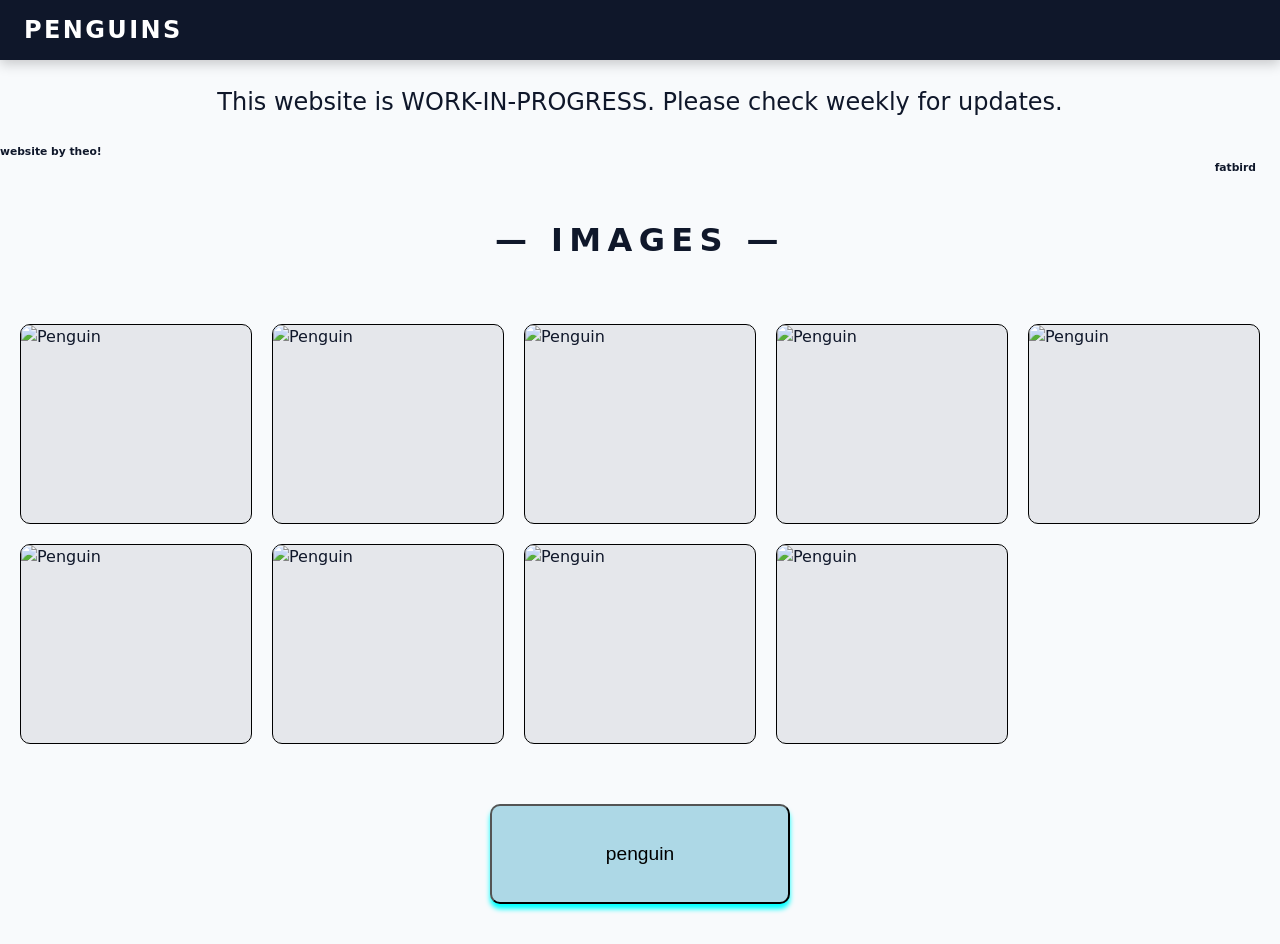
==== index.html @ 23a688e8 "Update index.html" ====
<!DOCTYPE html>
<html lang="en">

<head>
  <meta charset="UTF-8" />
  <meta name="viewport" content="width=device-width, initial-scale=1.0"/>
  <title>Penguins</title>
  <style>
    * {
      box-sizing: border-box;
      margin: 0;
      padding: 0;
    }

    body {
      font-family: system-ui, -apple-system, BlinkMacSystemFont, "Segoe UI", sans-serif;
      background-color: #f8fafc;
      color: #0f172a;
      line-height: 1.5;
    }

    .topbar {
      position: sticky;
      top: 0;
      z-index: 1000;
      background-color: #0f172a;
      padding: 12px 24px;
      box-shadow: 0 4px 12px rgba(0, 0, 0, 0.2);
      display: flex;
      align-items: center;
    }

    button {
      width: 300px;
      height: 100px;
      background-color: lightblue;
      box-shadow: 0 5px 5px cyan;
      border-radius: 10px;
      cursor: pointer;
      font-size: 1.2rem;
    }

    .topbar h1 {
      color: white;
      font-size: 1.5rem;
      letter-spacing: 0.1em;
    }

    h2 {
      padding: 24px;
      text-align: center;
      font-weight: 500;
    }

    .alignright {
      text-align: right;
      padding: 0 24px;
    }

    .separator {
      text-align: center;
      padding: 40px 0;
      letter-spacing: 0.2em;
    }

    .images {
      display: grid;
      grid-template-columns: repeat(auto-fill, minmax(200px, 1fr));
      gap: 20px;
      padding: 20px;
    }

    .pimg {
      height: 200px;
      border: 1px solid #000;
      border-radius: 10px;
      overflow: hidden;
      background: #e5e7eb;
      transition: 0.1s all ease-in-out;
    }

    .pimg img {
      width: 100%;
      height: 100%;
      object-fit: cover;
      display: block;
    }

    .pimg:hover {
      transform: scale(1.15);
    }
  </style>
</head>

<body>
  <div class="topbar">
    <h1>PENGUINS</h1>
  </div>
  <h2>This website is WORK-IN-PROGRESS. Please check weekly for updates.</h2>
  <h6>website by theo!</h6>
  <h6 class="alignright">fatbird</h6>
  <h1 class="separator">— IMAGES —</h1>

  <div class="images">
    <div class="pimg"><img src="https://encrypted-tbn0.gstatic.com/images?q=tbn:ANd9GcQYvNBg6gzHo1OFYSoMAnvmeXZbxXIdi223eexiHyOb3Hhz9cYrJYOUEetXLg&s" alt="Penguin"></div>
    <div class="pimg"><img src="https://encrypted-tbn0.gstatic.com/images?q=tbn:ANd9GcQob0srjUKq4fUeirtVfpCBpvC3ru-AlKEIQaFTbADMhLx4Se0xmmiJxWjUMQg&s" alt="Penguin"></div>
    <div class="pimg"><img src="https://encrypted-tbn0.gstatic.com/images?q=tbn:ANd9GcQg925lapFTgMS_hbitRefSbGJQL8bDBYsfmKAV4C-Wgpbt8VghK0LRbiYyi-Q&s" alt="Penguin"></div>
    <div class="pimg"><img src="https://encrypted-tbn0.gstatic.com/images?q=tbn:ANd9GcTfJYmLg9xXfVYH2Rg8DQUY_rw4K8vczp8QteIdwq2bfm-ut-qgkQOdehAFwA&s" alt="Penguin"></div>
    <div class="pimg"><img src="https://encrypted-tbn0.gstatic.com/images?q=tbn:ANd9GcT6vNmGP78r3PRBANA1-xIPiq1ijhgcrX7ulIocPp8ilV4aVRGJrTdYryjDyA&s" alt="Penguin"></div>
    <div class="pimg"><img src="https://encrypted-tbn0.gstatic.com/images?q=tbn:ANd9GcTg41IzIoqgT2osPEcidIiZGFa2SO55Y_-fAVzCtglhTORyideiUc3ll08hBCE&s" alt="Penguin"></div>
    <div class="pimg"><img src="https://encrypted-tbn0.gstatic.com/images?q=tbn:ANd9GcSYvwhIa9fWLRABv28ewjXY_caw2SHL-U7Tk2QxTq2KEqN-Zdh8mvG-DCo9Uw&s" alt="Penguin"></div>
    <div class="pimg"><img src="https://encrypted-tbn0.gstatic.com/images?q=tbn:ANd9GcSekVPaS4l2ZIxG843WVe-k_aSLvvRknREeT_TtJkwzdn1Vh-n8FuF_6NwLcA&s" alt="Penguin"></div>
    <div class="pimg"><img src="https://encrypted-tbn0.gstatic.com/images?q=tbn:ANd9GcQPL586by1XSHGbWkfm9G-ohmnAg-FKD4qj6EUdimfP6iD4xvdwVB6rnFe79MQ&s" alt="Penguin"></div>
  </div>
  <div style="text-align:center; padding: 40px;">
    <button onclick="alert('penguin')">penguin</button>
  </div>
</body>

</html>
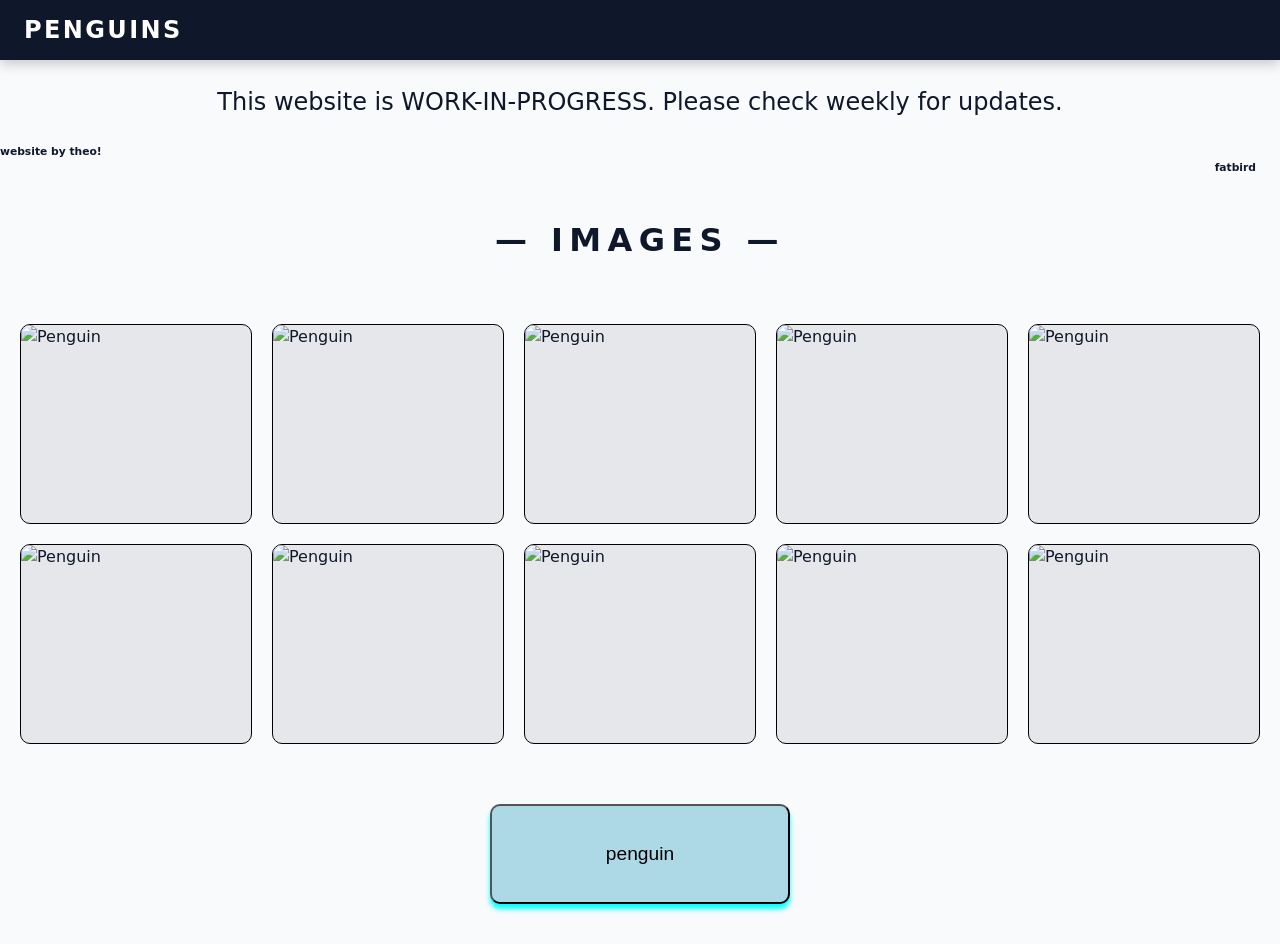
==== commit 819ce393: "Update index.html" ====
--- a/index.html
+++ b/index.html
@@ -111,6 +111,7 @@
     <div class="pimg"><img src="https://encrypted-tbn0.gstatic.com/images?q=tbn:ANd9GcSYvwhIa9fWLRABv28ewjXY_caw2SHL-U7Tk2QxTq2KEqN-Zdh8mvG-DCo9Uw&s" alt="Penguin"></div>
     <div class="pimg"><img src="https://encrypted-tbn0.gstatic.com/images?q=tbn:ANd9GcSekVPaS4l2ZIxG843WVe-k_aSLvvRknREeT_TtJkwzdn1Vh-n8FuF_6NwLcA&s" alt="Penguin"></div>
     <div class="pimg"><img src="https://encrypted-tbn0.gstatic.com/images?q=tbn:ANd9GcQPL586by1XSHGbWkfm9G-ohmnAg-FKD4qj6EUdimfP6iD4xvdwVB6rnFe79MQ&s" alt="Penguin"></div>
+    <div class="pimg"><img src="https://unsplash.com/photos/african-penguin-walk-out-of-the-ocean-on-the-sandy-beach-african-penguin-spheniscus-demersus-also-known-as-the-jackass-penguin-and-black-footed-penguin-boulders-colony-south-africa-9vAshatT08Q" alt="Penguin"></div>
   </div>
   <div style="text-align:center; padding: 40px;">
     <button onclick="alert('penguin')">penguin</button>
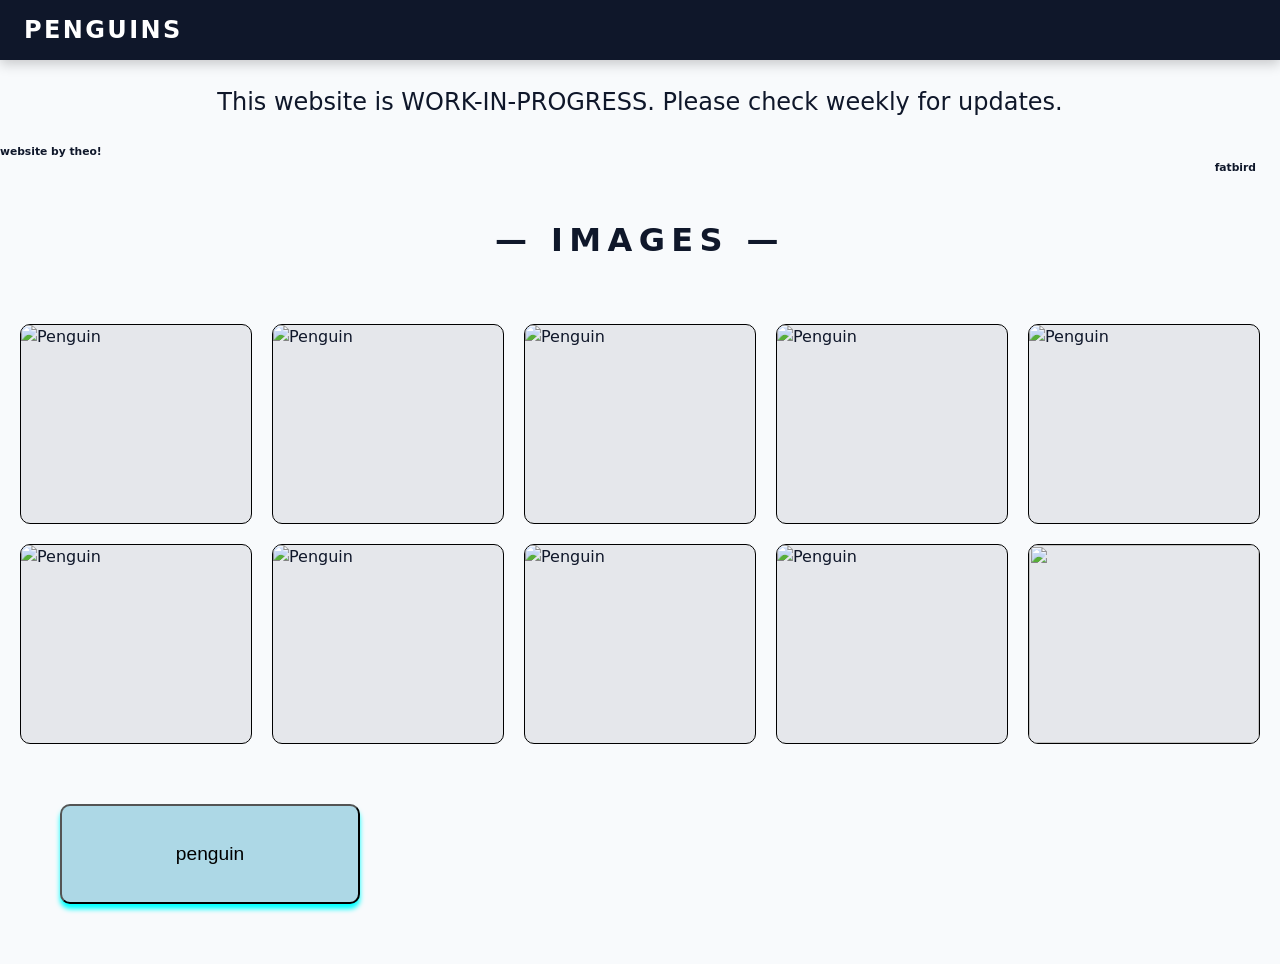
==== commit 3be98904: "Update index.html" ====
--- a/index.html
+++ b/index.html
@@ -111,8 +111,111 @@
     <div class="pimg"><img src="https://encrypted-tbn0.gstatic.com/images?q=tbn:ANd9GcSYvwhIa9fWLRABv28ewjXY_caw2SHL-U7Tk2QxTq2KEqN-Zdh8mvG-DCo9Uw&s" alt="Penguin"></div>
     <div class="pimg"><img src="https://encrypted-tbn0.gstatic.com/images?q=tbn:ANd9GcSekVPaS4l2ZIxG843WVe-k_aSLvvRknREeT_TtJkwzdn1Vh-n8FuF_6NwLcA&s" alt="Penguin"></div>
     <div class="pimg"><img src="https://encrypted-tbn0.gstatic.com/images?q=tbn:ANd9GcQPL586by1XSHGbWkfm9G-ohmnAg-FKD4qj6EUdimfP6iD4xvdwVB6rnFe79MQ&s" alt="Penguin"></div>
-    <div class="pimg"><img src="https://unsplash.com/photos/african-penguin-walk-out-of-the-ocean-on-the-sandy-beach-african-penguin-spheniscus-demersus-also-known-as-the-jackass-penguin-and-black-footed-penguin-boulders-colony-south-africa-9vAshatT08Q" alt="Penguin"></div>
-  </div>
+    <div class="pimg"><img src="https://images.unsplash.com/profile-1661537276190-b27bf63fd940image?fm=jpg&q=60&w=3000&ixlib=rb-4.1.0&crop=faces&fit=crop&h=32"</div>
+<div class="pimg"><img src="https://images.unsplash.com/profile-1661537276190-b27bf63fd940image?fm=jpg&q=60&w=3000&ixlib=rb-4.1.0&crop=faces&fit=crop&h=32"></div>
+<div class="pimg"><img src="https://plus.unsplash.com/premium_photo-1661816797370-928a8749043c?fm=jpg&q=60&w=3000&ixlib=rb-4.1.0&ixid=M3wxMjA3fDB8MHxzZWFyY2h8MXx8cGVuZ3VpbnxlbnwwfHwwfHx8MA%3D%3D"></div>
+<div class="pimg"><img src="https://images.unsplash.com/profile-1644256108706-a4f83dcf181aimage?fm=jpg&q=60&w=3000&ixlib=rb-4.1.0&crop=faces&fit=crop&h=32"></div>
+<div class="pimg"><img src="https://images.unsplash.com/photo-1598439210625-5067c578f3f6?fm=jpg&q=60&w=3000&ixlib=rb-4.1.0&ixid=M3wxMjA3fDB8MHxzZWFyY2h8Mnx8cGVuZ3VpbnxlbnwwfHwwfHx8MA%3D%3D"></div>
+<div class="pimg"><img src="https://plus.unsplash.com/premium_vector-1731580206169-79d47c7eb6ac?fm=jpg&q=60&w=3000&ixlib=rb-4.1.0"></div>
+<div class="pimg"><img src="https://plus.unsplash.com/premium_vector-1725636339288-5f3cb048e216?fm=jpg&q=60&w=3000&ixlib=rb-4.1.0"></div>
+<div class="pimg"><img src="https://plus.unsplash.com/premium_vector-1726235218678-de68bb2b02a9?fm=jpg&q=60&w=3000&ixlib=rb-4.1.0"></div>
+<div class="pimg"><img src="https://plus.unsplash.com/premium_vector-1725839166235-79f0524971c0?fm=jpg&q=60&w=3000&ixlib=rb-4.1.0"></div>
+<div class="pimg"><img src="https://images.unsplash.com/profile-1460900178748-5697219d0eb2?fm=jpg&q=60&w=3000&ixlib=rb-4.1.0&crop=faces&fit=crop&h=32"></div>
+<div class="pimg"><img src="https://images.unsplash.com/photo-1462888210965-cdf193fb74de?fm=jpg&q=60&w=3000&ixlib=rb-4.1.0&ixid=M3wxMjA3fDB8MHxzZWFyY2h8M3x8cGVuZ3VpbnxlbnwwfHwwfHx8MA%3D%3D"></div>
+<div class="pimg"><img src="https://images.unsplash.com/profile-1664803909360-e37127f4ae03image?fm=jpg&q=60&w=3000&ixlib=rb-4.1.0&crop=faces&fit=crop&h=32"></div>
+<div class="pimg"><img src="https://images.unsplash.com/photo-1551415923-a2297c7fda79?fm=jpg&q=60&w=3000&ixlib=rb-4.1.0&ixid=M3wxMjA3fDB8MHxzZWFyY2h8NHx8cGVuZ3VpbnxlbnwwfHwwfHx8MA%3D%3D"></div>
+<div class="pimg"><img src="https://images.unsplash.com/profile-1661537276190-b27bf63fd940image?fm=jpg&q=60&w=3000&ixlib=rb-4.1.0&crop=faces&fit=crop&h=32"></div>
+<div class="pimg"><img src="https://plus.unsplash.com/premium_photo-1664303314018-d59cbbb5b13d?fm=jpg&q=60&w=3000&ixlib=rb-4.1.0&ixid=M3wxMjA3fDB8MHxzZWFyY2h8NXx8cGVuZ3VpbnxlbnwwfHwwfHx8MA%3D%3D"></div>
+<div class="pimg"><img src="https://images.unsplash.com/placeholder-avatars/extra-large.jpg?fm=jpg&q=60&w=3000&ixlib=rb-4.1.0&crop=faces&fit=crop&h=32"></div>
+<div class="pimg"><img src="https://images.unsplash.com/photo-1551986782-d0169b3f8fa7?fm=jpg&q=60&w=3000&ixlib=rb-4.1.0&ixid=M3wxMjA3fDB8MHxzZWFyY2h8Nnx8cGVuZ3VpbnxlbnwwfHwwfHx8MA%3D%3D"></div>
+<div class="pimg"><img src="https://images.unsplash.com/profile-1600326442300-de016fc45400image?fm=jpg&q=60&w=3000&ixlib=rb-4.1.0&crop=faces&fit=crop&h=32"></div>
+<div class="pimg"><img src="https://images.unsplash.com/photo-1600326145377-bcccb9a9daf2?fm=jpg&q=60&w=3000&ixlib=rb-4.1.0&ixid=M3wxMjA3fDB8MHxzZWFyY2h8N3x8cGVuZ3VpbnxlbnwwfHwwfHx8MA%3D%3D"></div>
+<div class="pimg"><img src="https://images.unsplash.com/profile-1577880210191-09c542177990image?fm=jpg&q=60&w=3000&ixlib=rb-4.1.0&crop=faces&fit=crop&h=32"></div>
+<div class="pimg"><img src="https://images.unsplash.com/photo-1581486179957-f7c9fb3a0050?fm=jpg&q=60&w=3000&ixlib=rb-4.1.0&ixid=M3wxMjA3fDB8MHxzZWFyY2h8OHx8cGVuZ3VpbnxlbnwwfHwwfHx8MA%3D%3D"></div>
+<div class="pimg"><img src="https://images.unsplash.com/profile-1661537276190-b27bf63fd940image?fm=jpg&q=60&w=3000&ixlib=rb-4.1.0&crop=faces&fit=crop&h=32"></div>
+<div class="pimg"><img src="https://plus.unsplash.com/premium_photo-1664304481949-7342698006f3?fm=jpg&q=60&w=3000&ixlib=rb-4.1.0&ixid=M3wxMjA3fDB8MHxzZWFyY2h8OXx8cGVuZ3VpbnxlbnwwfHwwfHx8MA%3D%3D"></div>
+<div class="pimg"><img src="https://images.unsplash.com/profile-1613644990295-06359cbaf201image?fm=jpg&q=60&w=3000&ixlib=rb-4.1.0&crop=faces&fit=crop&h=32"></div>
+<div class="pimg"><img src="https://images.unsplash.com/photo-1613575573097-15f53a39267a?fm=jpg&q=60&w=3000&ixlib=rb-4.1.0&ixid=M3wxMjA3fDB8MHxzZWFyY2h8MTB8fHBlbmd1aW58ZW58MHx8MHx8fDA%3D"></div>
+<div class="pimg"><img src="https://images.unsplash.com/placeholder-avatars/extra-large.jpg?fm=jpg&q=60&w=3000&ixlib=rb-4.1.0&crop=faces&fit=crop&h=32"></div>
+<div class="pimg"><img src="https://images.unsplash.com/photo-1517783999520-f068d7431a60?fm=jpg&q=60&w=3000&ixlib=rb-4.1.0&ixid=M3wxMjA3fDB8MHxzZWFyY2h8MTF8fHBlbmd1aW58ZW58MHx8MHx8fDA%3D"></div>
+<div class="pimg"><img src="https://images.unsplash.com/profile-1644256108706-a4f83dcf181aimage?fm=jpg&q=60&w=3000&ixlib=rb-4.1.0&crop=faces&fit=crop&h=32"></div>
+<div class="pimg"><img src="https://images.unsplash.com/photo-1598439119086-35655b8c333d?fm=jpg&q=60&w=3000&ixlib=rb-4.1.0&ixid=M3wxMjA3fDB8MHxzZWFyY2h8MTJ8fHBlbmd1aW58ZW58MHx8MHx8fDA%3D"></div>
+<div class="pimg"><img src="https://images.unsplash.com/profile-1661537276190-b27bf63fd940image?fm=jpg&q=60&w=3000&ixlib=rb-4.1.0&crop=faces&fit=crop&h=32"></div>
+<div class="pimg"><img src="https://plus.unsplash.com/premium_photo-1664302172889-5534aedc1582?fm=jpg&q=60&w=3000&ixlib=rb-4.1.0&ixid=M3wxMjA3fDB8MHxzZWFyY2h8MTN8fHBlbmd1aW58ZW58MHx8MHx8fDA%3D"></div>
+<div class="pimg"><img src="https://images.unsplash.com/placeholder-avatars/extra-large.jpg?fm=jpg&q=60&w=3000&ixlib=rb-4.1.0&crop=faces&fit=crop&h=32"></div>
+<div class="pimg"><img src="https://images.unsplash.com/photo-1586945577540-507effb6f393?fm=jpg&q=60&w=3000&ixlib=rb-4.1.0&ixid=M3wxMjA3fDB8MHxzZWFyY2h8MTR8fHBlbmd1aW58ZW58MHx8MHx8fDA%3D"></div>
+<div class="pimg"><img src="https://images.unsplash.com/profile-1648828806223-1852f704c58aimage?fm=jpg&q=60&w=3000&ixlib=rb-4.1.0&crop=faces&fit=crop&h=32"></div>
+<div class="pimg"><img src="https://images.unsplash.com/photo-1475874619827-b5f0310b6e6f?fm=jpg&q=60&w=3000&ixlib=rb-4.1.0&ixid=M3wxMjA3fDB8MHxzZWFyY2h8MTV8fHBlbmd1aW58ZW58MHx8MHx8fDA%3D"></div>
+<div class="pimg"><img src="https://images.unsplash.com/profile-1603218825394-045878ba1b60image?fm=jpg&q=60&w=3000&ixlib=rb-4.1.0&crop=faces&fit=crop&h=32"></div>
+<div class="pimg"><img src="https://images.unsplash.com/photo-1517327876257-83a373f7ad3c?fm=jpg&q=60&w=3000&ixlib=rb-4.1.0&ixid=M3wxMjA3fDB8MHxzZWFyY2h8MTZ8fHBlbmd1aW58ZW58MHx8MHx8fDA%3D"></div>
+<div class="pimg"><img src="https://images.unsplash.com/profile-1661537276190-b27bf63fd940image?fm=jpg&q=60&w=3000&ixlib=rb-4.1.0&crop=faces&fit=crop&h=32"></div>
+<div class="pimg"><img src="https://plus.unsplash.com/premium_photo-1661876658038-8d141832b5de?fm=jpg&q=60&w=3000&ixlib=rb-4.1.0&ixid=M3wxMjA3fDB8MHxzZWFyY2h8MTd8fHBlbmd1aW58ZW58MHx8MHx8fDA%3D"></div>
+<div class="pimg"><img src="https://images.unsplash.com/profile-1700554995207-eb3ea3fddd26image?fm=jpg&q=60&w=3000&ixlib=rb-4.1.0&crop=faces&fit=crop&h=32"></div>
+<div class="pimg"><img src="https://images.unsplash.com/photo-1609385509807-f191a8dc2bd2?fm=jpg&q=60&w=3000&ixlib=rb-4.1.0&ixid=M3wxMjA3fDB8MHxzZWFyY2h8MTh8fHBlbmd1aW58ZW58MHx8MHx8fDA%3D"></div>
+<div class="pimg"><img src="https://images.unsplash.com/profile-1533663658399-4a02be7d7a2e?fm=jpg&q=60&w=3000&ixlib=rb-4.1.0&crop=faces&fit=crop&h=32"></div>
+<div class="pimg"><img src="https://images.unsplash.com/photo-1534966037352-ba3ca007a1fb?fm=jpg&q=60&w=3000&ixlib=rb-4.1.0&ixid=M3wxMjA3fDB8MHxzZWFyY2h8MTl8fHBlbmd1aW58ZW58MHx8MHx8fDA%3D"></div>
+<div class="pimg"><img src="https://images.unsplash.com/profile-1589396694183-d5c5ef8ef41dimage?fm=jpg&q=60&w=3000&ixlib=rb-4.1.0&crop=faces&fit=crop&h=32"></div>
+<div class="pimg"><img src="https://images.unsplash.com/photo-1541336528065-8f1fdc435835?fm=jpg&q=60&w=3000&ixlib=rb-4.1.0&ixid=M3wxMjA3fDB8MHxzZWFyY2h8MjB8fHBlbmd1aW58ZW58MHx8MHx8fDA%3D"></div>
+<div class="pimg"><img src="https://plus.unsplash.com/premium_photo-1661816797370-928a8749043c?fm=jpg&q=60&w=3000&ixlib=rb-4.1.0&ixid=M3wxMjA3fDB8MHxzZWFyY2h8MXx8cGVuZ3VpbnxlbnwwfHwwfHx8MA%3D%3D"></div>
+<div class="pimg"><img src="https://images.unsplash.com/photo-1598439210625-5067c578f3f6?fm=jpg&q=60&w=3000&ixlib=rb-4.1.0&ixid=M3wxMjA3fDB8MHxzZWFyY2h8Mnx8cGVuZ3VpbnxlbnwwfHwwfHx8MA%3D%3D"></div>
+<div class="pimg"><img src="https://images.unsplash.com/photo-1462888210965-cdf193fb74de?fm=jpg&q=60&w=3000&ixlib=rb-4.1.0&ixid=M3wxMjA3fDB8MHxzZWFyY2h8M3x8cGVuZ3VpbnxlbnwwfHwwfHx8MA%3D%3D"></div>
+<div class="pimg"><img src="https://images.unsplash.com/photo-1551415923-a2297c7fda79?fm=jpg&q=60&w=3000&ixlib=rb-4.1.0&ixid=M3wxMjA3fDB8MHxzZWFyY2h8NHx8cGVuZ3VpbnxlbnwwfHwwfHx8MA%3D%3D"></div>
+<div class="pimg"><img src="https://images.unsplash.com/photo-1551986782-d0169b3f8fa7?fm=jpg&q=60&w=3000&ixlib=rb-4.1.0&ixid=M3wxMjA3fDB8MHxzZWFyY2h8Nnx8cGVuZ3VpbnxlbnwwfHwwfHx8MA%3D%3D"></div>
+<div class="pimg"><img src="https://images.unsplash.com/photo-1581486179957-f7c9fb3a0050?fm=jpg&q=60&w=3000&ixlib=rb-4.1.0&ixid=M3wxMjA3fDB8MHxzZWFyY2h8OHx8cGVuZ3VpbnxlbnwwfHwwfHx8MA%3D%3D"></div>
+<div class="pimg"><img src="https://images.unsplash.com/photo-1517783999520-f068d7431a60?fm=jpg&q=60&w=3000&ixlib=rb-4.1.0&ixid=M3wxMjA3fDB8MHxzZWFyY2h8MTF8fHBlbmd1aW58ZW58MHx8MHx8fDA%3D"></div>
+<div class="pimg"><img src="https://plus.unsplash.com/premium_photo-1664302172889-5534aedc1582?fm=jpg&q=60&w=3000&ixlib=rb-4.1.0&ixid=M3wxMjA3fDB8MHxzZWFyY2h8MTN8fHBlbmd1aW58ZW58MHx8MHx8fDA%3D"></div>
+<div class="pimg"><img src="https://images.unsplash.com/photo-1517327876257-83a373f7ad3c?fm=jpg&q=60&w=3000&ixlib=rb-4.1.0&ixid=M3wxMjA3fDB8MHxzZWFyY2h8MTZ8fHBlbmd1aW58ZW58MHx8MHx8fDA%3D"></div>
+<div class="pimg"><img src="https://plus.unsplash.com/premium_photo-1661876658038-8d141832b5de?fm=jpg&q=60&w=3000&ixlib=rb-4.1.0&ixid=M3wxMjA3fDB8MHxzZWFyY2h8MTd8fHBlbmd1aW58ZW58MHx8MHx8fDA%3D"></div>
+<div class="pimg"><img src="https://images.unsplash.com/photo-1534966037352-ba3ca007a1fb?fm=jpg&q=60&w=3000&ixlib=rb-4.1.0&ixid=M3wxMjA3fDB8MHxzZWFyY2h8MTl8fHBlbmd1aW58ZW58MHx8MHx8fDA%3D"></div>
+<div class="pimg"><img src="https://plus.unsplash.com/premium_vector-1731580206169-79d47c7eb6ac?fm=jpg&q=60&w=3000&ixlib=rb-4.1.0"></div>
+<div class="pimg"><img src="https://plus.unsplash.com/premium_vector-1725636339288-5f3cb048e216?fm=jpg&q=60&w=3000&ixlib=rb-4.1.0"></div>
+<div class="pimg"><img src="https://plus.unsplash.com/premium_vector-1726235218678-de68bb2b02a9?fm=jpg&q=60&w=3000&ixlib=rb-4.1.0"></div>
+<div class="pimg"><img src="https://plus.unsplash.com/premium_vector-1725839166235-79f0524971c0?fm=jpg&q=60&w=3000&ixlib=rb-4.1.0"></div>
+<div class="pimg"><img src="https://plus.unsplash.com/premium_photo-1664303314018-d59cbbb5b13d?fm=jpg&q=60&w=3000&ixlib=rb-4.1.0&ixid=M3wxMjA3fDB8MHxzZWFyY2h8NXx8cGVuZ3VpbnxlbnwwfHwwfHx8MA%3D%3D"></div>
+<div class="pimg"><img src="https://images.unsplash.com/photo-1600326145377-bcccb9a9daf2?fm=jpg&q=60&w=3000&ixlib=rb-4.1.0&ixid=M3wxMjA3fDB8MHxzZWFyY2h8N3x8cGVuZ3VpbnxlbnwwfHwwfHx8MA%3D%3D"></div>
+<div class="pimg"><img src="https://plus.unsplash.com/premium_photo-1664304481949-7342698006f3?fm=jpg&q=60&w=3000&ixlib=rb-4.1.0&ixid=M3wxMjA3fDB8MHxzZWFyY2h8OXx8cGVuZ3VpbnxlbnwwfHwwfHx8MA%3D%3D"></div>
+<div class="pimg"><img src="https://images.unsplash.com/photo-1613575573097-15f53a39267a?fm=jpg&q=60&w=3000&ixlib=rb-4.1.0&ixid=M3wxMjA3fDB8MHxzZWFyY2h8MTB8fHBlbmd1aW58ZW58MHx8MHx8fDA%3D"></div>
+<div class="pimg"><img src="https://images.unsplash.com/photo-1598439119086-35655b8c333d?fm=jpg&q=60&w=3000&ixlib=rb-4.1.0&ixid=M3wxMjA3fDB8MHxzZWFyY2h8MTJ8fHBlbmd1aW58ZW58MHx8MHx8fDA%3D"></div>
+<div class="pimg"><img src="https://images.unsplash.com/photo-1586945577540-507effb6f393?fm=jpg&q=60&w=3000&ixlib=rb-4.1.0&ixid=M3wxMjA3fDB8MHxzZWFyY2h8MTR8fHBlbmd1aW58ZW58MHx8MHx8fDA%3D"></div>
+<div class="pimg"><img src="https://images.unsplash.com/photo-1475874619827-b5f0310b6e6f?fm=jpg&q=60&w=3000&ixlib=rb-4.1.0&ixid=M3wxMjA3fDB8MHxzZWFyY2h8MTV8fHBlbmd1aW58ZW58MHx8MHx8fDA%3D"></div>
+<div class="pimg"><img src="https://images.unsplash.com/photo-1609385509807-f191a8dc2bd2?fm=jpg&q=60&w=3000&ixlib=rb-4.1.0&ixid=M3wxMjA3fDB8MHxzZWFyY2h8MTh8fHBlbmd1aW58ZW58MHx8MHx8fDA%3D"></div>
+<div class="pimg"><img src="https://images.unsplash.com/photo-1541336528065-8f1fdc435835?fm=jpg&q=60&w=3000&ixlib=rb-4.1.0&ixid=M3wxMjA3fDB8MHxzZWFyY2h8MjB8fHBlbmd1aW58ZW58MHx8MHx8fDA%3D"></div>
+<div class="pimg"><img src="https://plus.unsplash.com/premium_photo-1661816797370-928a8749043c?fm=jpg&q=60&w=3000&ixlib=rb-4.1.0&ixid=M3wxMjA3fDB8MHxzZWFyY2h8MXx8cGVuZ3VpbnxlbnwwfHwwfHx8MA%3D%3D"></div>
+<div class="pimg"><img src="https://images.unsplash.com/photo-1551415923-a2297c7fda79?fm=jpg&q=60&w=3000&ixlib=rb-4.1.0&ixid=M3wxMjA3fDB8MHxzZWFyY2h8NHx8cGVuZ3VpbnxlbnwwfHwwfHx8MA%3D%3D"></div>
+<div class="pimg"><img src="https://images.unsplash.com/photo-1551986782-d0169b3f8fa7?fm=jpg&q=60&w=3000&ixlib=rb-4.1.0&ixid=M3wxMjA3fDB8MHxzZWFyY2h8Nnx8cGVuZ3VpbnxlbnwwfHwwfHx8MA%3D%3D"></div>
+<div class="pimg"><img src="https://plus.unsplash.com/premium_photo-1664304481949-7342698006f3?fm=jpg&q=60&w=3000&ixlib=rb-4.1.0&ixid=M3wxMjA3fDB8MHxzZWFyY2h8OXx8cGVuZ3VpbnxlbnwwfHwwfHx8MA%3D%3D"></div>
+<div class="pimg"><img src="https://images.unsplash.com/photo-1613575573097-15f53a39267a?fm=jpg&q=60&w=3000&ixlib=rb-4.1.0&ixid=M3wxMjA3fDB8MHxzZWFyY2h8MTB8fHBlbmd1aW58ZW58MHx8MHx8fDA%3D"></div>
+<div class="pimg"><img src="https://images.unsplash.com/photo-1598439119086-35655b8c333d?fm=jpg&q=60&w=3000&ixlib=rb-4.1.0&ixid=M3wxMjA3fDB8MHxzZWFyY2h8MTJ8fHBlbmd1aW58ZW58MHx8MHx8fDA%3D"></div>
+<div class="pimg"><img src="https://images.unsplash.com/photo-1475874619827-b5f0310b6e6f?fm=jpg&q=60&w=3000&ixlib=rb-4.1.0&ixid=M3wxMjA3fDB8MHxzZWFyY2h8MTV8fHBlbmd1aW58ZW58MHx8MHx8fDA%3D"></div>
+<div class="pimg"><img src="https://images.unsplash.com/photo-1534966037352-ba3ca007a1fb?fm=jpg&q=60&w=3000&ixlib=rb-4.1.0&ixid=M3wxMjA3fDB8MHxzZWFyY2h8MTl8fHBlbmd1aW58ZW58MHx8MHx8fDA%3D"></div>
+<div class="pimg"><img src="https://images.unsplash.com/photo-1598439210625-5067c578f3f6?fm=jpg&q=60&w=3000&ixlib=rb-4.1.0&ixid=M3wxMjA3fDB8MHxzZWFyY2h8Mnx8cGVuZ3VpbnxlbnwwfHwwfHx8MA%3D%3D"></div>
+<div class="pimg"><img src="https://images.unsplash.com/photo-1462888210965-cdf193fb74de?fm=jpg&q=60&w=3000&ixlib=rb-4.1.0&ixid=M3wxMjA3fDB8MHxzZWFyY2h8M3x8cGVuZ3VpbnxlbnwwfHwwfHx8MA%3D%3D"></div>
+<div class="pimg"><img src="https://plus.unsplash.com/premium_photo-1664303314018-d59cbbb5b13d?fm=jpg&q=60&w=3000&ixlib=rb-4.1.0&ixid=M3wxMjA3fDB8MHxzZWFyY2h8NXx8cGVuZ3VpbnxlbnwwfHwwfHx8MA%3D%3D"></div>
+<div class="pimg"><img src="https://images.unsplash.com/photo-1581486179957-f7c9fb3a0050?fm=jpg&q=60&w=3000&ixlib=rb-4.1.0&ixid=M3wxMjA3fDB8MHxzZWFyY2h8OHx8cGVuZ3VpbnxlbnwwfHwwfHx8MA%3D%3D"></div>
+<div class="pimg"><img src="https://images.unsplash.com/photo-1586945577540-507effb6f393?fm=jpg&q=60&w=3000&ixlib=rb-4.1.0&ixid=M3wxMjA3fDB8MHxzZWFyY2h8MTR8fHBlbmd1aW58ZW58MHx8MHx8fDA%3D"></div>
+<div class="pimg"><img src="https://images.unsplash.com/photo-1517327876257-83a373f7ad3c?fm=jpg&q=60&w=3000&ixlib=rb-4.1.0&ixid=M3wxMjA3fDB8MHxzZWFyY2h8MTZ8fHBlbmd1aW58ZW58MHx8MHx8fDA%3D"></div>
+<div class="pimg"><img src="https://plus.unsplash.com/premium_photo-1661876658038-8d141832b5de?fm=jpg&q=60&w=3000&ixlib=rb-4.1.0&ixid=M3wxMjA3fDB8MHxzZWFyY2h8MTd8fHBlbmd1aW58ZW58MHx8MHx8fDA%3D"></div>
+<div class="pimg"><img src="https://images.unsplash.com/photo-1541336528065-8f1fdc435835?fm=jpg&q=60&w=3000&ixlib=rb-4.1.0&ixid=M3wxMjA3fDB8MHxzZWFyY2h8MjB8fHBlbmd1aW58ZW58MHx8MHx8fDA%3D"></div>
+<div class="pimg"><img src="https://plus.unsplash.com/premium_vector-1731580206169-79d47c7eb6ac?fm=jpg&q=60&w=3000&ixlib=rb-4.1.0"></div>
+<div class="pimg"><img src="https://plus.unsplash.com/premium_vector-1725636339288-5f3cb048e216?fm=jpg&q=60&w=3000&ixlib=rb-4.1.0"></div>
+<div class="pimg"><img src="https://plus.unsplash.com/premium_vector-1726235218678-de68bb2b02a9?fm=jpg&q=60&w=3000&ixlib=rb-4.1.0"></div>
+<div class="pimg"><img src="https://plus.unsplash.com/premium_vector-1725839166235-79f0524971c0?fm=jpg&q=60&w=3000&ixlib=rb-4.1.0"></div>
+<div class="pimg"><img src="https://images.unsplash.com/photo-1600326145377-bcccb9a9daf2?fm=jpg&q=60&w=3000&ixlib=rb-4.1.0&ixid=M3wxMjA3fDB8MHxzZWFyY2h8N3x8cGVuZ3VpbnxlbnwwfHwwfHx8MA%3D%3D"></div>
+<div class="pimg"><img src="https://images.unsplash.com/photo-1517783999520-f068d7431a60?fm=jpg&q=60&w=3000&ixlib=rb-4.1.0&ixid=M3wxMjA3fDB8MHxzZWFyY2h8MTF8fHBlbmd1aW58ZW58MHx8MHx8fDA%3D"></div>
+<div class="pimg"><img src="https://plus.unsplash.com/premium_photo-1664302172889-5534aedc1582?fm=jpg&q=60&w=3000&ixlib=rb-4.1.0&ixid=M3wxMjA3fDB8MHxzZWFyY2h8MTN8fHBlbmd1aW58ZW58MHx8MHx8fDA%3D"></div>
+<div class="pimg"><img src="https://images.unsplash.com/photo-1609385509807-f191a8dc2bd2?fm=jpg&q=60&w=3000&ixlib=rb-4.1.0&ixid=M3wxMjA3fDB8MHxzZWFyY2h8MTh8fHBlbmd1aW58ZW58MHx8MHx8fDA%3D"></div>
+<div class="pimg"><img src="https://media.istockphoto.com/id/2056330816/photo/gentoo-penguin-portrait-in-antarctica.webp?a=1&b=1&s=612x612&w=0&k=20&c=yF12rCphM7gWVF_y0lFLVy2sLl5yvkp2lPH79WVeEY0="></div>
+<div class="pimg"><img src="https://media.istockphoto.com/id/2140475520/photo/adelie-penguin-jumping-between-two-ice-floes.webp?a=1&b=1&s=612x612&w=0&k=20&c=1xfiL6FPUNOml2cb1EKCSI33KBt0MHB4gJb3s7SJMqE="></div>
+<div class="pimg"><img src="https://media.istockphoto.com/id/2196074985/photo/gentoo-penguins-on-an-ice-floe-with-tourists-on-a-zodiac-cruise.webp?a=1&b=1&s=612x612&w=0&k=20&c=kW_AsITC1DFGVLDDVCLVyfTs9c6OyDqmdzXoefMPXJk="></div>
+<div class="pimg"><img src="https://media.istockphoto.com/id/2203667086/photo/king-penguin-in-front-of-floating-iceberg-in-antarctica.webp?a=1&b=1&s=612x612&w=0&k=20&c=15hxeba5kp4asFQcSPpRuCBc3QOCDBKYIjrpZZ30iQg="></div>
+<div class="pimg"><img src="https://media.istockphoto.com/id/2056330816/photo/gentoo-penguin-portrait-in-antarctica.webp?a=1&b=1&s=612x612&w=0&k=20&c=yF12rCphM7gWVF_y0lFLVy2sLl5yvkp2lPH79WVeEY0="></div>
+<div class="pimg"><img src="https://media.istockphoto.com/id/2140475520/photo/adelie-penguin-jumping-between-two-ice-floes.webp?a=1&b=1&s=612x612&w=0&k=20&c=1xfiL6FPUNOml2cb1EKCSI33KBt0MHB4gJb3s7SJMqE="></div>
+<div class="pimg"><img src="https://media.istockphoto.com/id/2196074985/photo/gentoo-penguins-on-an-ice-floe-with-tourists-on-a-zodiac-cruise.webp?a=1&b=1&s=612x612&w=0&k=20&c=kW_AsITC1DFGVLDDVCLVyfTs9c6OyDqmdzXoefMPXJk="></div>
+<div class="pimg"><img src="https://media.istockphoto.com/id/2203667086/photo/king-penguin-in-front-of-floating-iceberg-in-antarctica.webp?a=1&b=1&s=612x612&w=0&k=20&c=15hxeba5kp4asFQcSPpRuCBc3QOCDBKYIjrpZZ30iQg="></div>
+<div class="pimg"><img src="https://media.istockphoto.com/id/2222309884/photo/gentoo-penguins-on-an-iceberg-antarctic-peninsula.webp?a=1&b=1&s=612x612&w=0&k=20&c=aJeIg-zyxPvPrDxDRhwJBBGjujARUYT2QX5BAwaFOvA="></div>
+<div class="pimg"><img src="https://media.istockphoto.com/id/2168739501/photo/king-penguin.webp?a=1&b=1&s=612x612&w=0&k=20&c=opvOE60eZIgBn5z7s2MKe7jkEY_lmbSTnszjn3qPAFg="></div>
+<div class="pimg"><img src="https://media.istockphoto.com/id/2056323281/photo/adelie-penguins-leaping-into-the-ocean-from-an-iceberg.webp?a=1&b=1&s=612x612&w=0&k=20&c=NYqDYnLv5a85jWJ4Vy_SHRVORTwrPQ7pXIvnF-hqUs8="></div>
+<div class="pimg"><img src="https://media.istockphoto.com/id/2196074520/photo/gentoo-penguins-on-an-ice-floe.webp?a=1&b=1&s=612x612&w=0&k=20&c=kRF2jIizsVTyKA34-rowLs4pnCPdy0G7-LeHFsZKGyY="></div>  </div>
   <div style="text-align:center; padding: 40px;">
     <button onclick="alert('penguin')">penguin</button>
   </div>
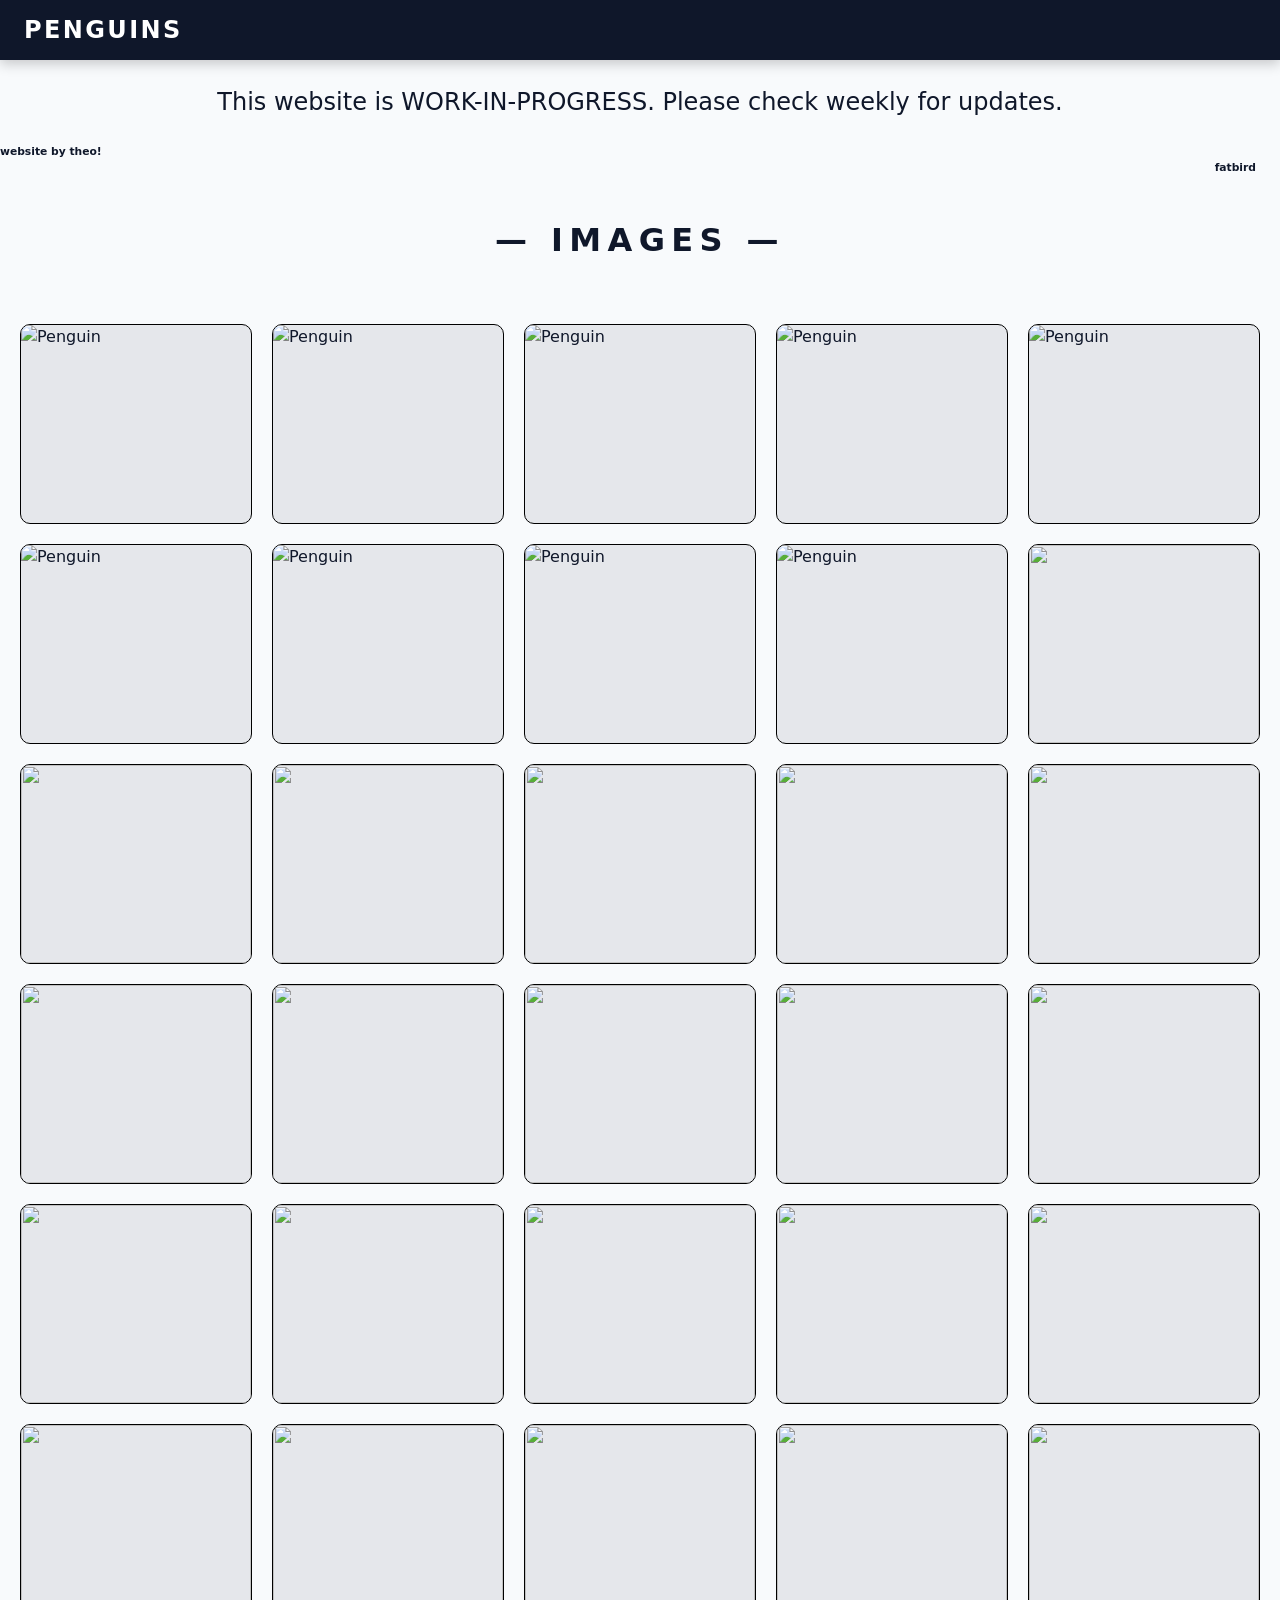
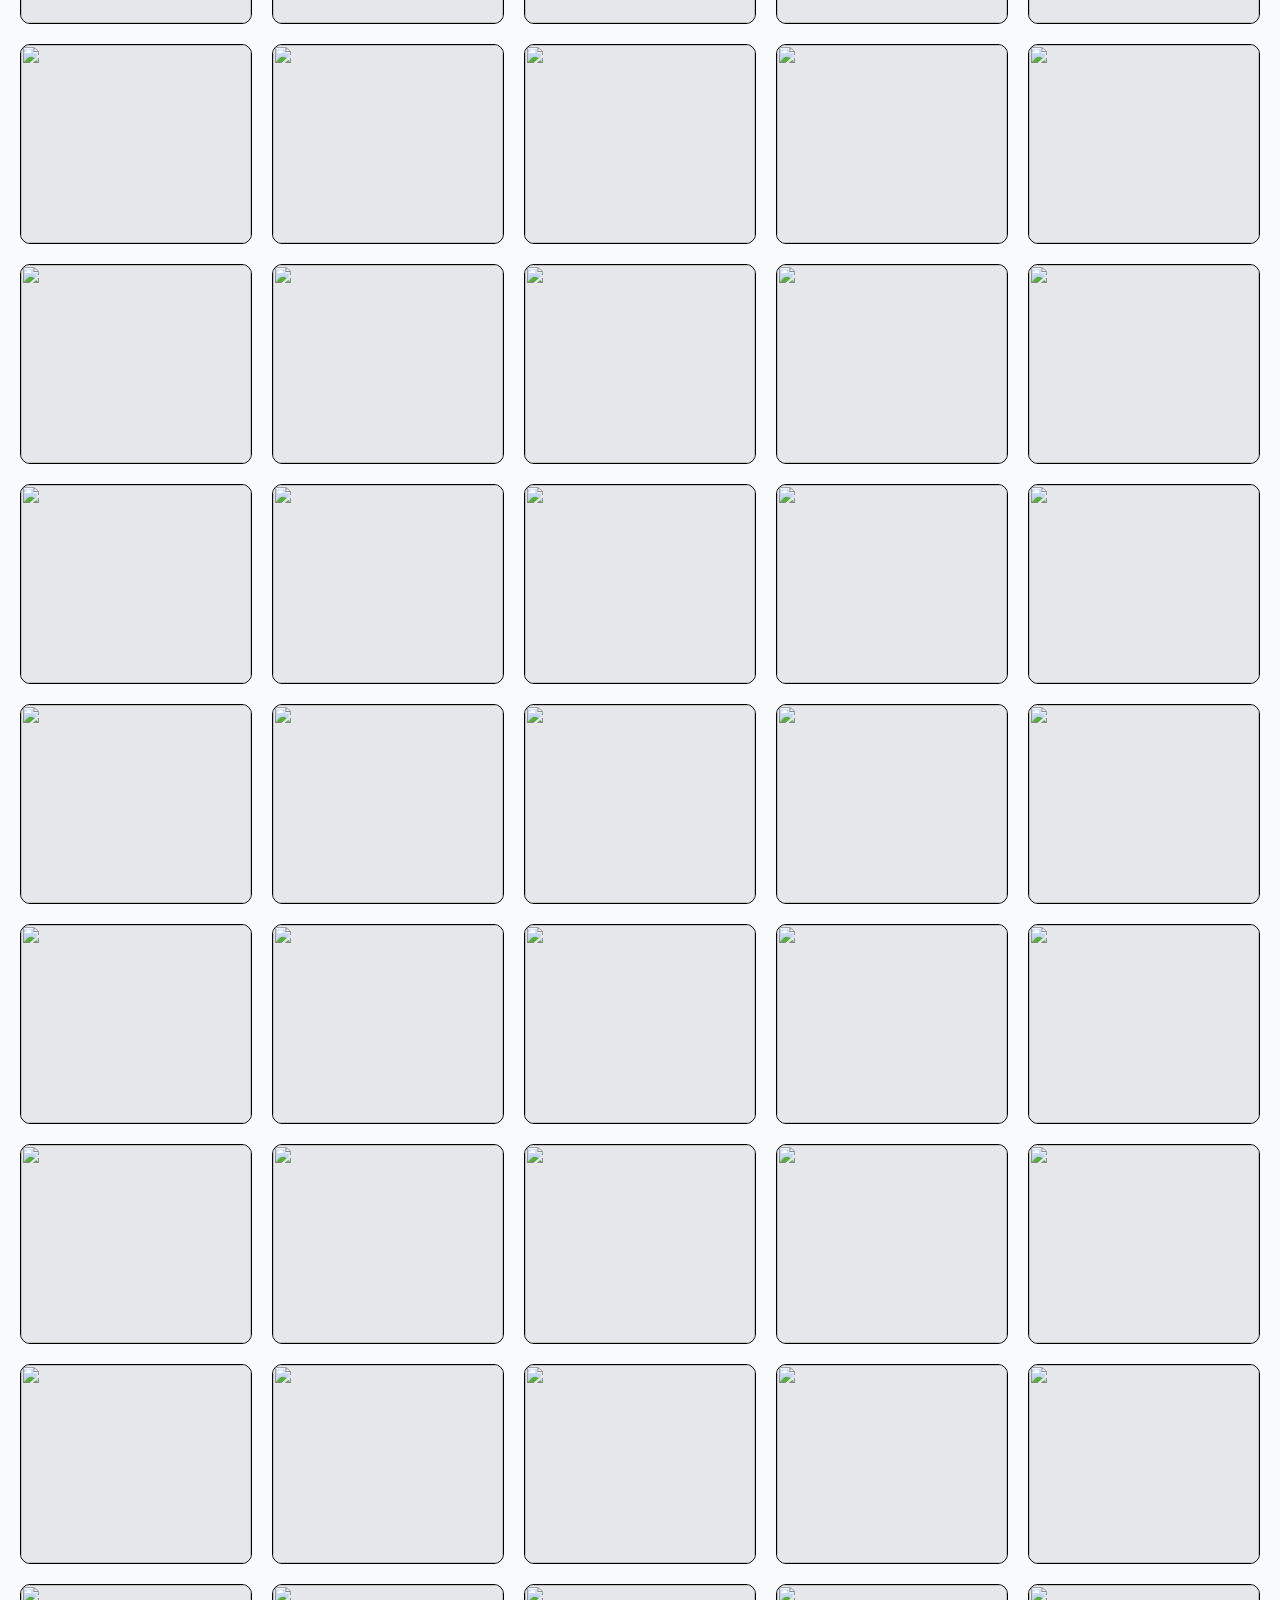
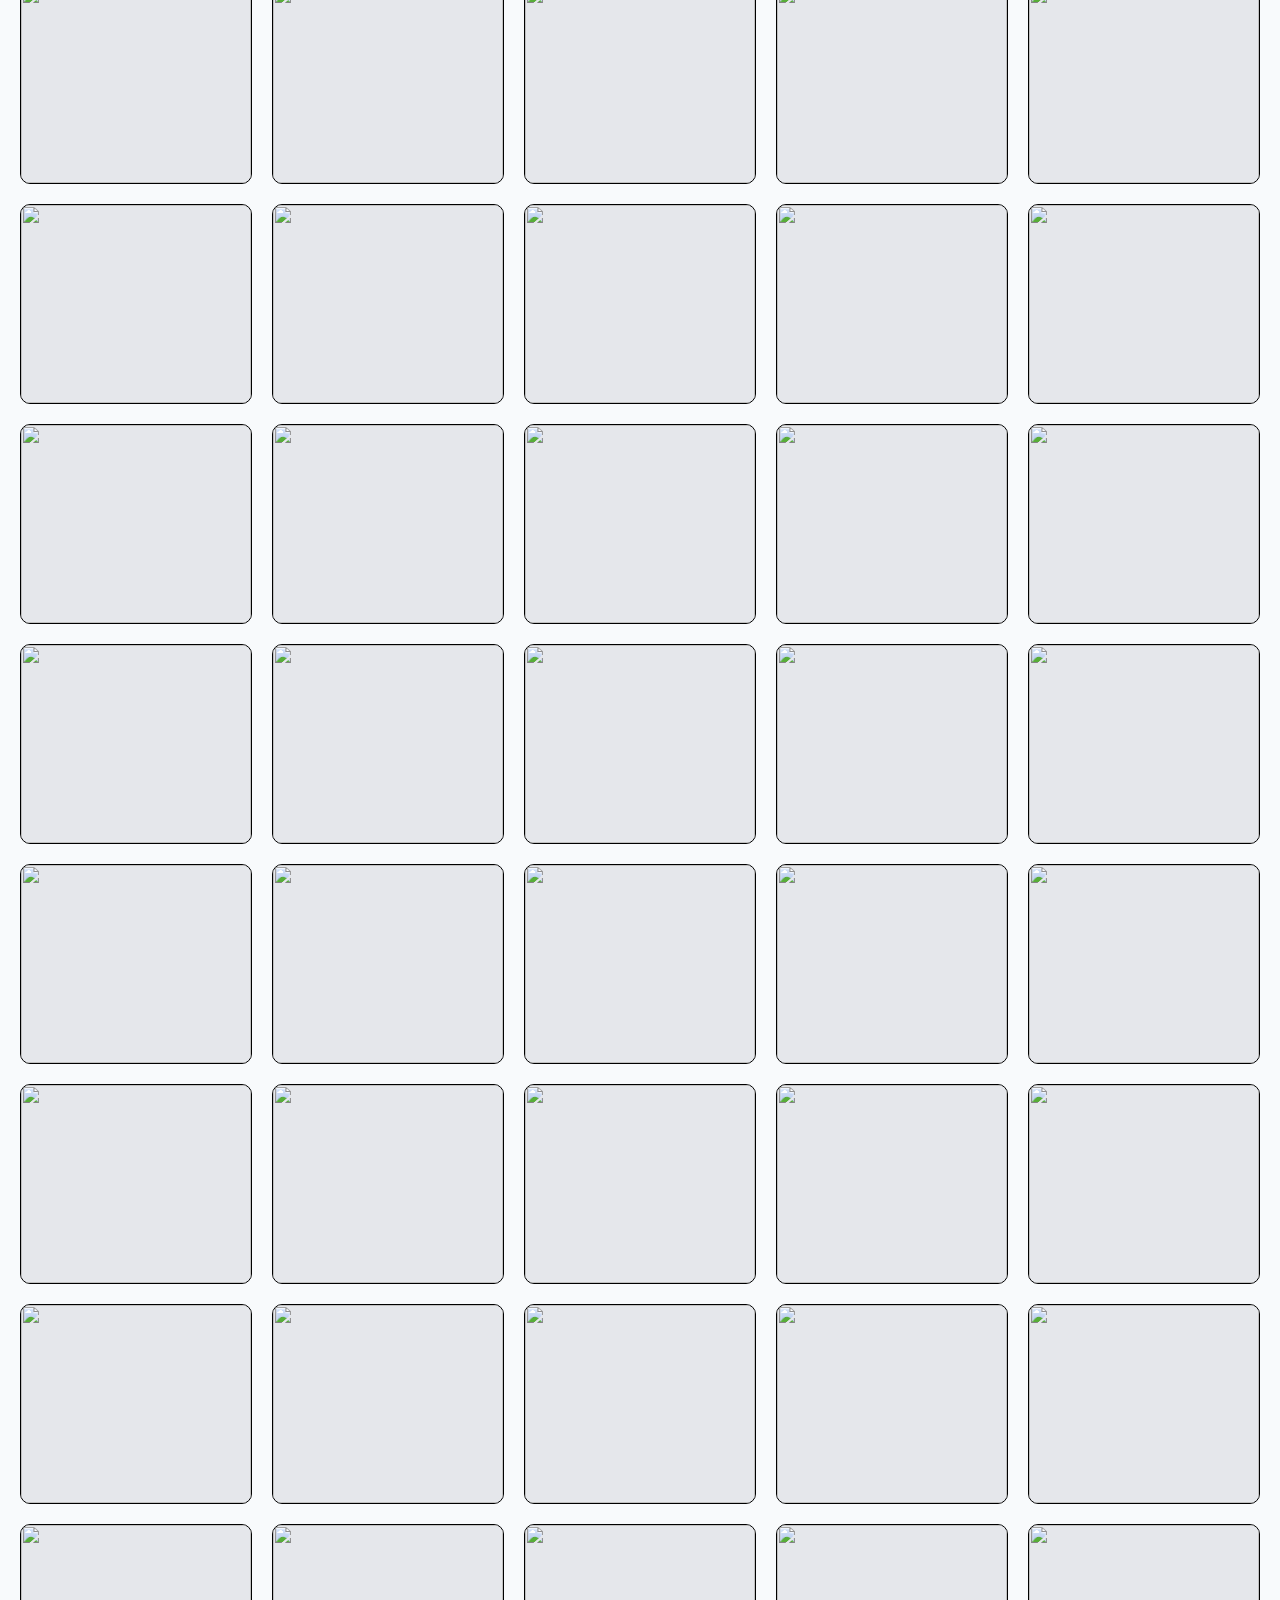
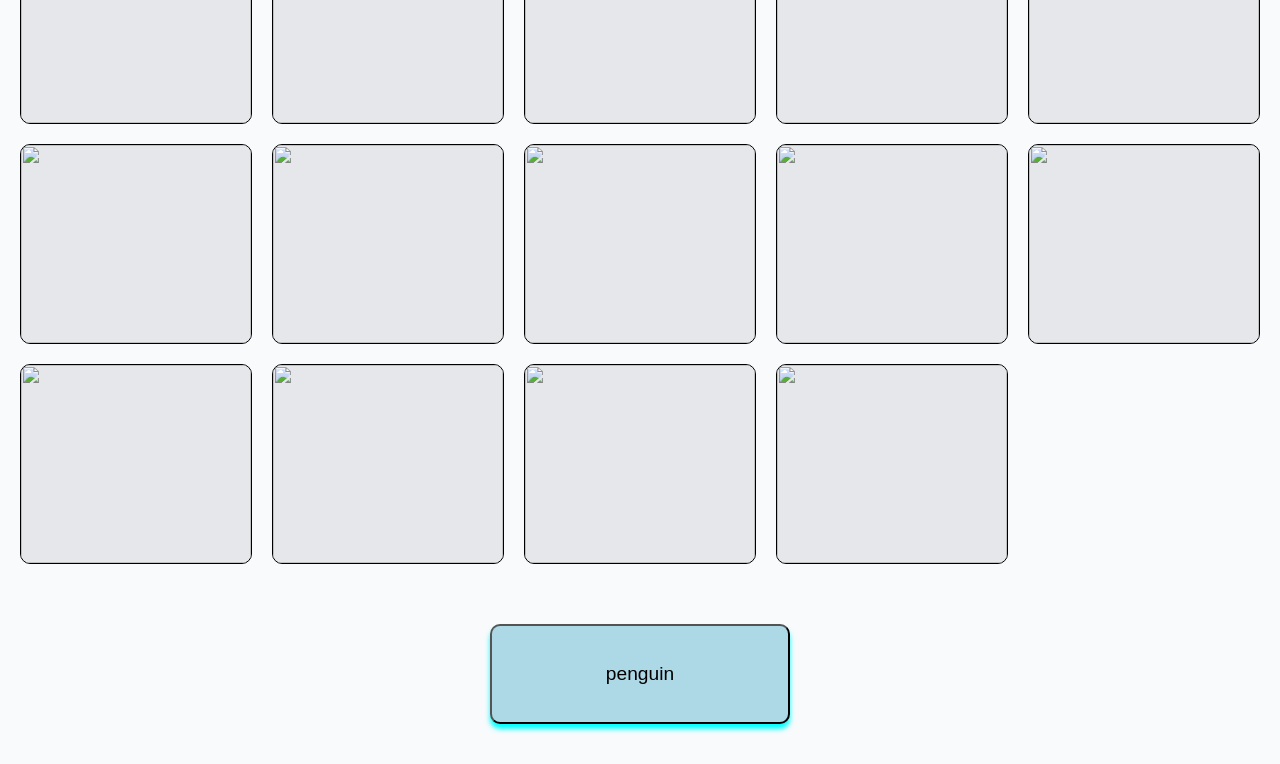
==== commit ef851237: "typo fixed" ====
--- a/index.html
+++ b/index.html
@@ -111,7 +111,7 @@
     <div class="pimg"><img src="https://encrypted-tbn0.gstatic.com/images?q=tbn:ANd9GcSYvwhIa9fWLRABv28ewjXY_caw2SHL-U7Tk2QxTq2KEqN-Zdh8mvG-DCo9Uw&s" alt="Penguin"></div>
     <div class="pimg"><img src="https://encrypted-tbn0.gstatic.com/images?q=tbn:ANd9GcSekVPaS4l2ZIxG843WVe-k_aSLvvRknREeT_TtJkwzdn1Vh-n8FuF_6NwLcA&s" alt="Penguin"></div>
     <div class="pimg"><img src="https://encrypted-tbn0.gstatic.com/images?q=tbn:ANd9GcQPL586by1XSHGbWkfm9G-ohmnAg-FKD4qj6EUdimfP6iD4xvdwVB6rnFe79MQ&s" alt="Penguin"></div>
-    <div class="pimg"><img src="https://images.unsplash.com/profile-1661537276190-b27bf63fd940image?fm=jpg&q=60&w=3000&ixlib=rb-4.1.0&crop=faces&fit=crop&h=32"</div>
+    <div class="pimg"><img src="https://images.unsplash.com/profile-1661537276190-b27bf63fd940image?fm=jpg&q=60&w=3000&ixlib=rb-4.1.0&crop=faces&fit=crop&h=32"></div>
 <div class="pimg"><img src="https://images.unsplash.com/profile-1661537276190-b27bf63fd940image?fm=jpg&q=60&w=3000&ixlib=rb-4.1.0&crop=faces&fit=crop&h=32"></div>
 <div class="pimg"><img src="https://plus.unsplash.com/premium_photo-1661816797370-928a8749043c?fm=jpg&q=60&w=3000&ixlib=rb-4.1.0&ixid=M3wxMjA3fDB8MHxzZWFyY2h8MXx8cGVuZ3VpbnxlbnwwfHwwfHx8MA%3D%3D"></div>
 <div class="pimg"><img src="https://images.unsplash.com/profile-1644256108706-a4f83dcf181aimage?fm=jpg&q=60&w=3000&ixlib=rb-4.1.0&crop=faces&fit=crop&h=32"></div>
